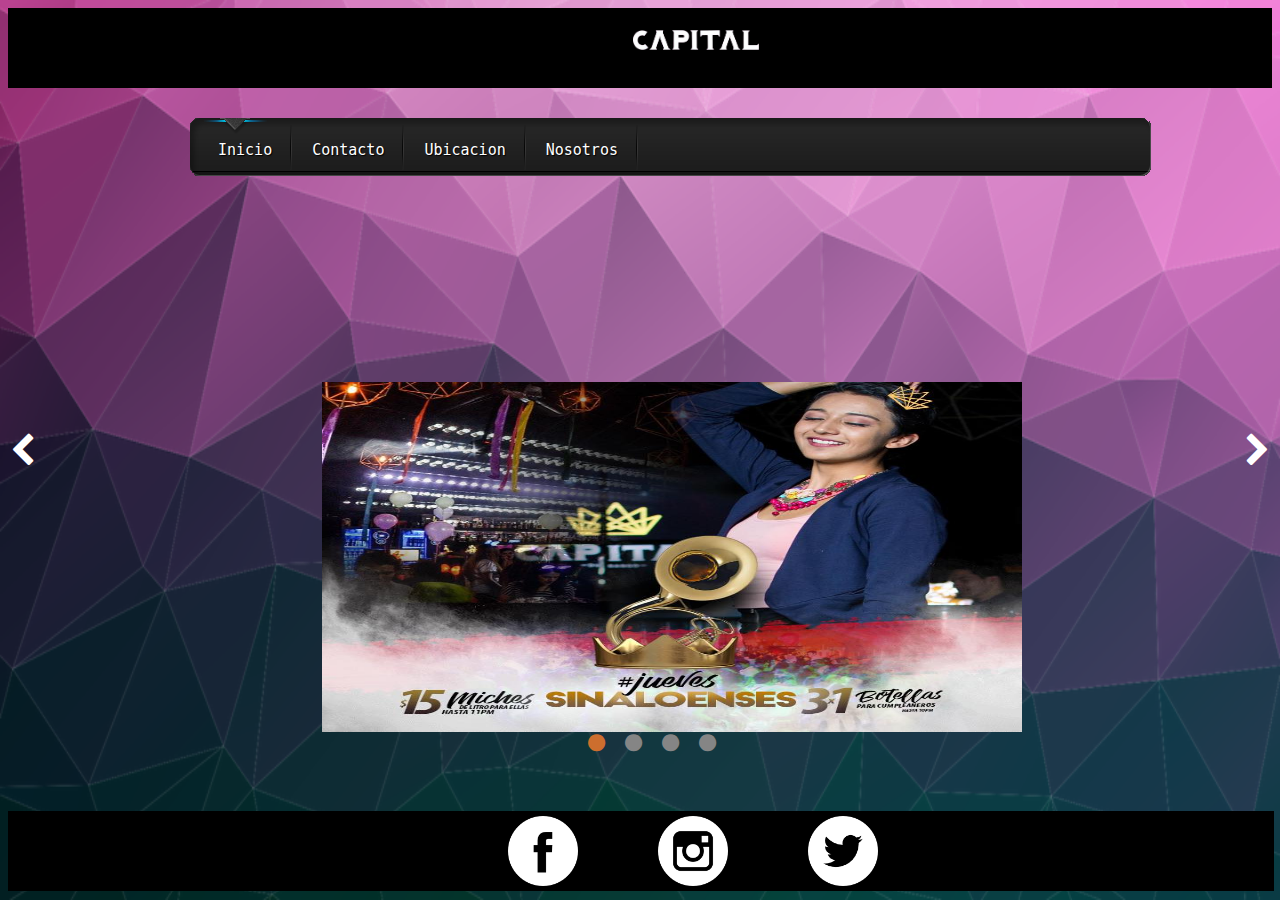
==== index.html @ 8eaf9b87 "index" ====
<!DOCTYPE html>
<html>
    <head>
        <meta charset="utf-8" />
        <title>La Capital | Salon Cantina</title>
        <link href="css/diseño.css" rel="stylesheet" type="text/css" />
        <link href="css/menu.css" rel="stylesheet" type="text/css" />
        <link rel="stylesheet" href="css/font-awesome.css">
	<script src="js/jquery-3.1.0.min.js"></script>
	<script src="js/main.js"></script>
    </head>
    <body>
        <header>       
            <img src="logo.png">
        </header>
        <div class="container">
            <ul id="nav">
        <li><a href="index.html">Inicio</a></li>  
    <li><a class="hsubs" href="Contacto.html">Contacto</a></li>   
    <li><a class="hsubs" href="Ubicacion.html">Ubicacion</a></li> 
    <li><a class="hsubs" href="Nosotros.html">Nosotros</a></li> 
       <div id="lavalamp"></div>
        </ul>
        </div>
        <div class="slideshow">
		<ul class="slider">
			<li><img src="promo1.jpg" alt=""></li>
			<li><img src="promo2.jpg" alt=""></li>
			<li><img src="promo3.jpg" alt=""></li>
			<li><img src="promo4.jpg" alt=""></li>
		</ul>
        </div>
        <ol class="pagination"></ol>
		<div class="left">
        <span class="fa fa-chevron-left"></span>
		</div>
        <div class="right">
        <span class="fa fa-chevron-right"></span>
		</div>
        <footer>
        <a href="https://www.facebook.com">
        <img src="facebook.png"></a>
        <a href="https://www.instagram.com">
        <img class="img1"src="instagram.png"></a>
        <a href="https://twitter.com"><img class="img2"src="twitter.png"></a>
        </footer>
    </body>
</html>
---- css/diseño.css ----
{
    margin:0;
    padding:0;
}
body {
    background-image: url(fondop1.png);
    background-size: 100%  100%;
    background-attachment: fixed;
    font-family: Open sans;
}
header {
    background-color:black;
    color:white;
    display:block;
    height:80px;
    position:relative;
    width:100%;
    background-attachment: fixed;
}
header img{
    margin-left:625px;
    padding:22px 0;
    position:absolute;
    background-attachment: fixed;
    width: 10%;
}

header a.stuts,a.stuts:visited{
    border:none;
    text-decoration:none;
    color:white;
    font-size:14px;
    left:50%;
    line-height:31px;
    margin:23px 0 0 110px;
    position:absolute;
    top:0;
}

header .stuts span {
    font-size:22px;
    font-weight:bold;
    margin-left:5px;
}
.container {
    height: 500px;
    margin: 30px auto;
    width: 900px;
    font-family: monospace;
    font-size: 15;
}

footer{
   background-color: black;
   position: absolute;
   bottom: 9px;
   width: 98.9%;
   height: 80px;
}
footer img{
    margin-left:500px;
    padding:50px 20;
    bottom: 5px;
    position:absolute;
    background-attachment: fixed;
    width:70px;
}

.img1{
    margin-left:650px;
    padding:50px 20;
    bottom: 5px;
    position:absolute;
    background-attachment: fixed;
    width:70px;
}

.img2{
    margin-left:800px;
    padding:50px 20;
    bottom: 5px;
    position:absolute;
    background-attachment: fixed;
    width:70px;
}

ul,ol{
	list-style: none;
}

.slideshow{
	width: -499%;
	position: absolute;
    bottom: 16.5%;
    left: 22%;
}

.slider li, ul{
	width: 100%;
}

.slider li{
	overflow: hidden;
}

.slider li img{
	width: 700px;
    height: 350px;
}

.pagination{
	position: absolute;
	top: 79%;
	display: flex;
	left: 42%;
}

.pagination li{
	font-size: 20px;
	margin: 5px 10px;
	color: #858585;
	cursor: pointer;
    left: 50%;
}

.left, .right{
	position: absolute;
	top: 0;
	height: 100%;
	display: flex;
	align-items: center;
	color: #fff;
	font-size: 35px;
	cursor: pointer;
	z-index: 2;
}
.left{
	left: 10px;
}

.right{
	right: 10px;
}


@media screen and (max-width: 600px){
	.slider .caption p{
		display: none;
	}

	.slider .caption h1{
		font-size: 35px;
	}

	.left, .right{
		font-size: 30px;
	}

	.slider li img{
		width: 600px;
	}

	.pagination{
		display: none;
	}
}
---- css/menu.css ----
#nav,#nav ul {
    list-style: none outside none;
    margin: 0;
    padding: 0;
}

#nav {
    background: url('menu_bg.png') no-repeat scroll 0 0 transparent;
    clear: both;
    font-family: cursive;
    font-size: 15px;
    height: 200px;
    padding: 0 0 0 8px;
    position: relative;
    width: 980px;
}

#nav li {
    background: url('menu_line.png') no-repeat scroll right 5px transparent;
    float: left;
    position: relative;
}

#nav li a {
    color: white;
    display: block;
    float: left;
    font-family: monospace;
    height: 30px;
    padding: 23px 20px 0;
    position: relative;
    text-decoration: none;
    text-shadow: 1px 1px 1px black;
}

#nav li:hover > a {
    color: darkred;
}

#nav li:hover, #nav a:focus, #nav a:hover, #nav a:active {
    background: none repeat scroll 0 0 black;
    outline: 0 none;
}

#lavalamp {
    background: url('lavalamp.png') no-repeat scroll 0 0 transparent;
    height: 16px;
    left: 13px;
    position: absolute;
    top: 0px;
    width: 64px;

    -moz-transition: all 300ms ease;
    -ms-transition: all 300ms ease;
    -o-transition: all 300ms ease;
    -webkit-transition: all 300ms ease;
    transition: all 300ms ease;
}

#nav li:nth-of-type(1):hover ~ #lavalamp {
    left: 13px;
}
#nav li:nth-of-type(2):hover ~ #lavalamp {
    left: 90px;
}
#nav li:nth-of-type(3):hover ~ #lavalamp {
    left: 170px;
}
#nav li:nth-of-type(4):hover ~ #lavalamp {
    left: 250px;
}
#nav li:nth-of-type(5):hover ~ #lavalamp {
    left: 330px;
}
#nav li:nth-of-type(6):hover ~ #lavalamp {
    left: 410px;
}
#nav li:nth-of-type(7):hover ~ #lavalamp {
    left: 490px;
}
#nav li:nth-of-type(8):hover ~ #lavalamp {
    left: 565px;
}
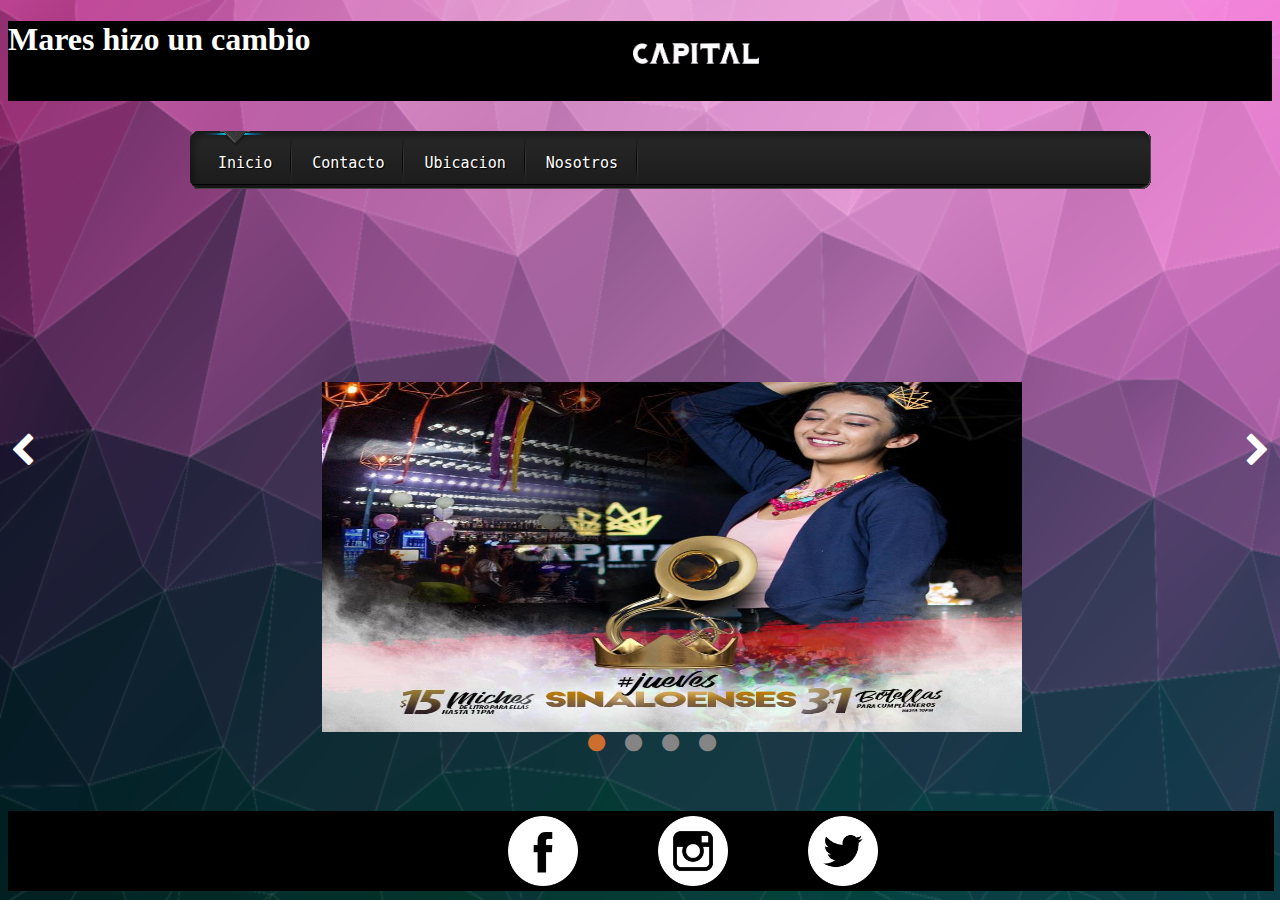
==== commit b544712b: "Modificado" ====
--- a/index.html
+++ b/index.html
@@ -12,6 +12,7 @@
     <body>
         <header>       
             <img src="logo.png">
+            <h1>Mares hizo un cambio</h1>
         </header>
         <div class="container">
             <ul id="nav">
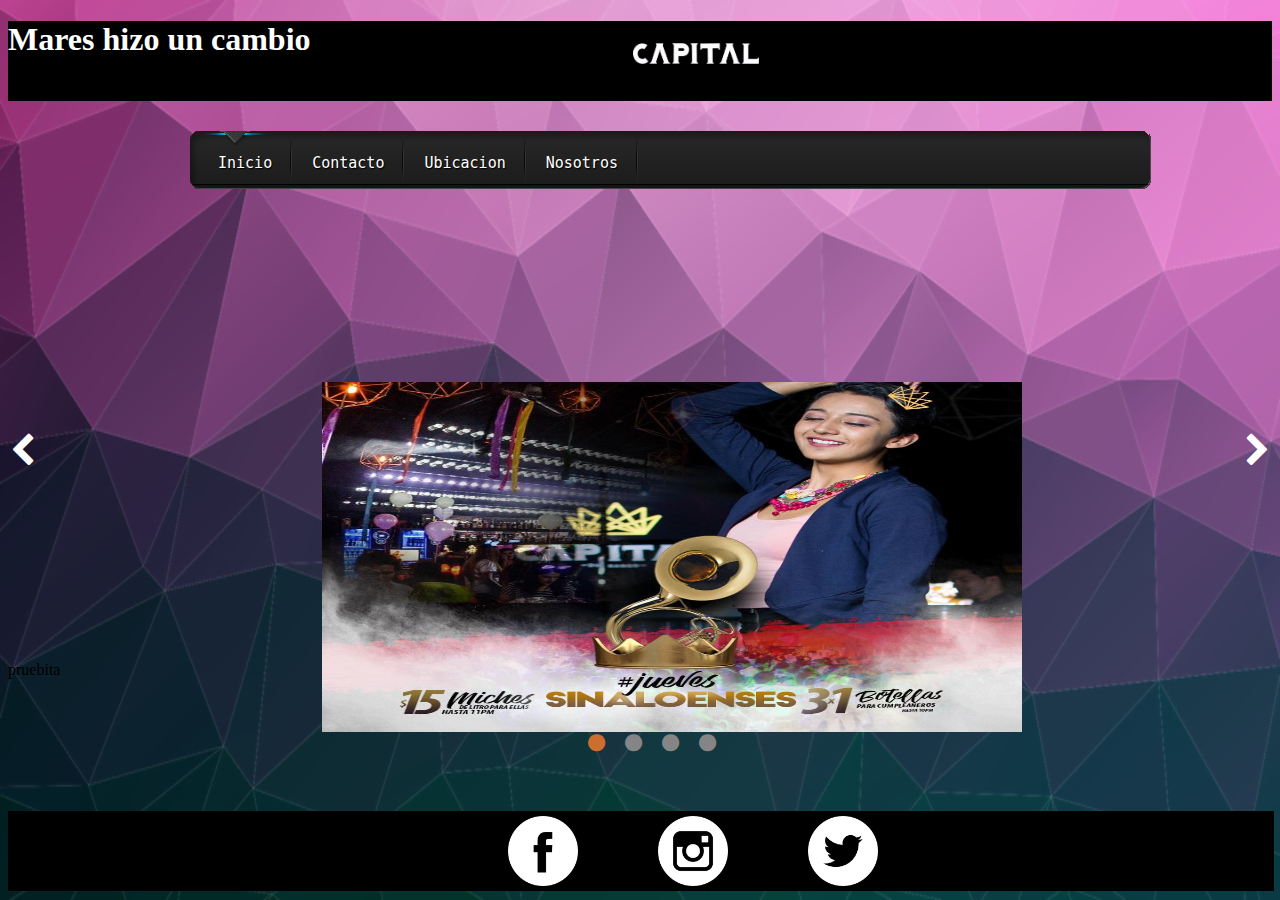
==== commit c68fe3f4: "index" ====
--- a/index.html
+++ b/index.html
@@ -38,6 +38,7 @@
         <div class="right">
         <span class="fa fa-chevron-right"></span>
 		</div>
+        <div>pruebita</div>
         <footer>
         <a href="https://www.facebook.com">
         <img src="facebook.png"></a>
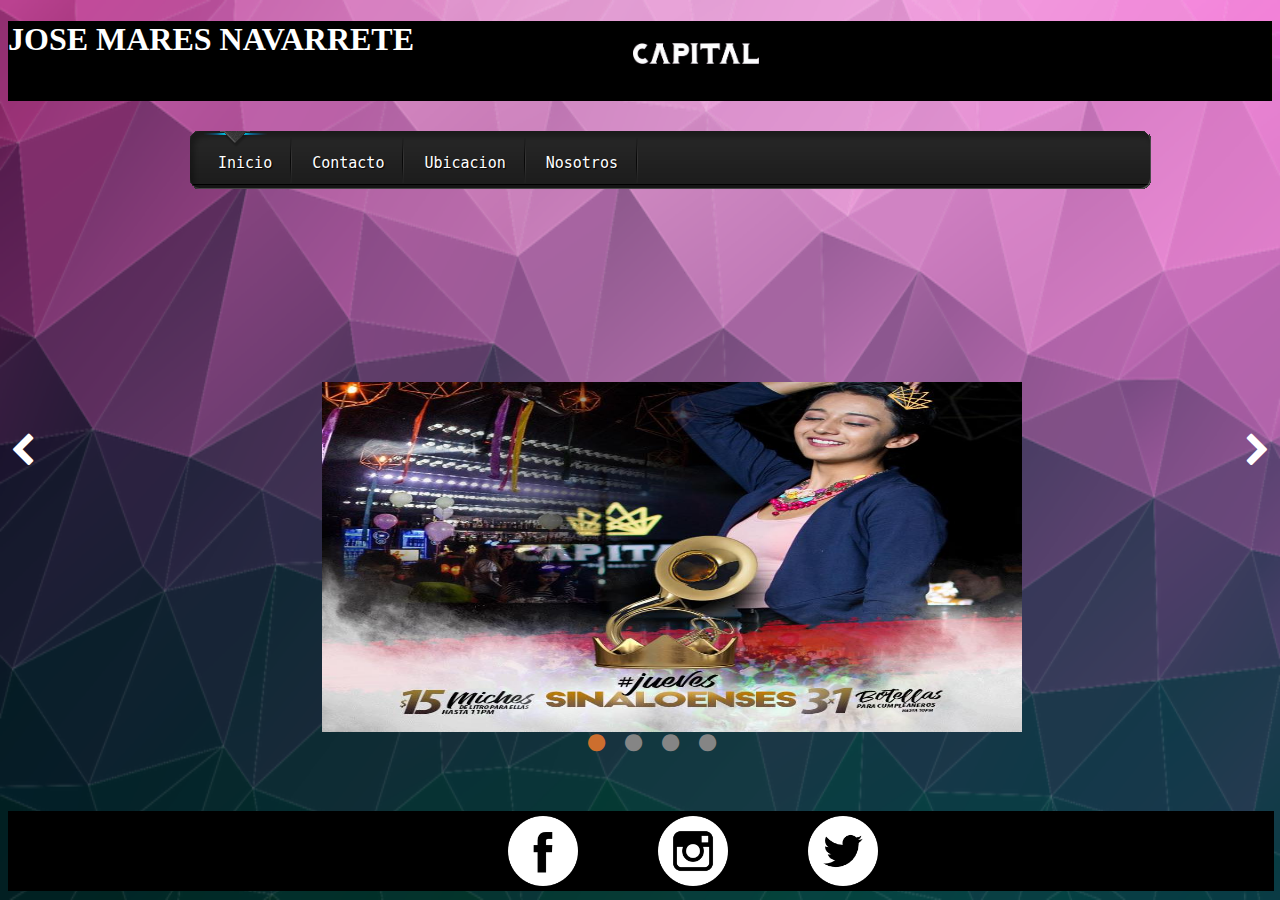
==== commit 04f6f8b3: "Modificado 3.0" ====
--- a/index.html
+++ b/index.html
@@ -12,7 +12,7 @@
     <body>
         <header>       
             <img src="logo.png">
-            <h1>Mares hizo un cambio</h1>
+            <h1>JOSE MARES NAVARRETE</h1>
         </header>
         <div class="container">
             <ul id="nav">
@@ -38,7 +38,6 @@
         <div class="right">
         <span class="fa fa-chevron-right"></span>
 		</div>
-        <div>pruebita</div>
         <footer>
         <a href="https://www.facebook.com">
         <img src="facebook.png"></a>
